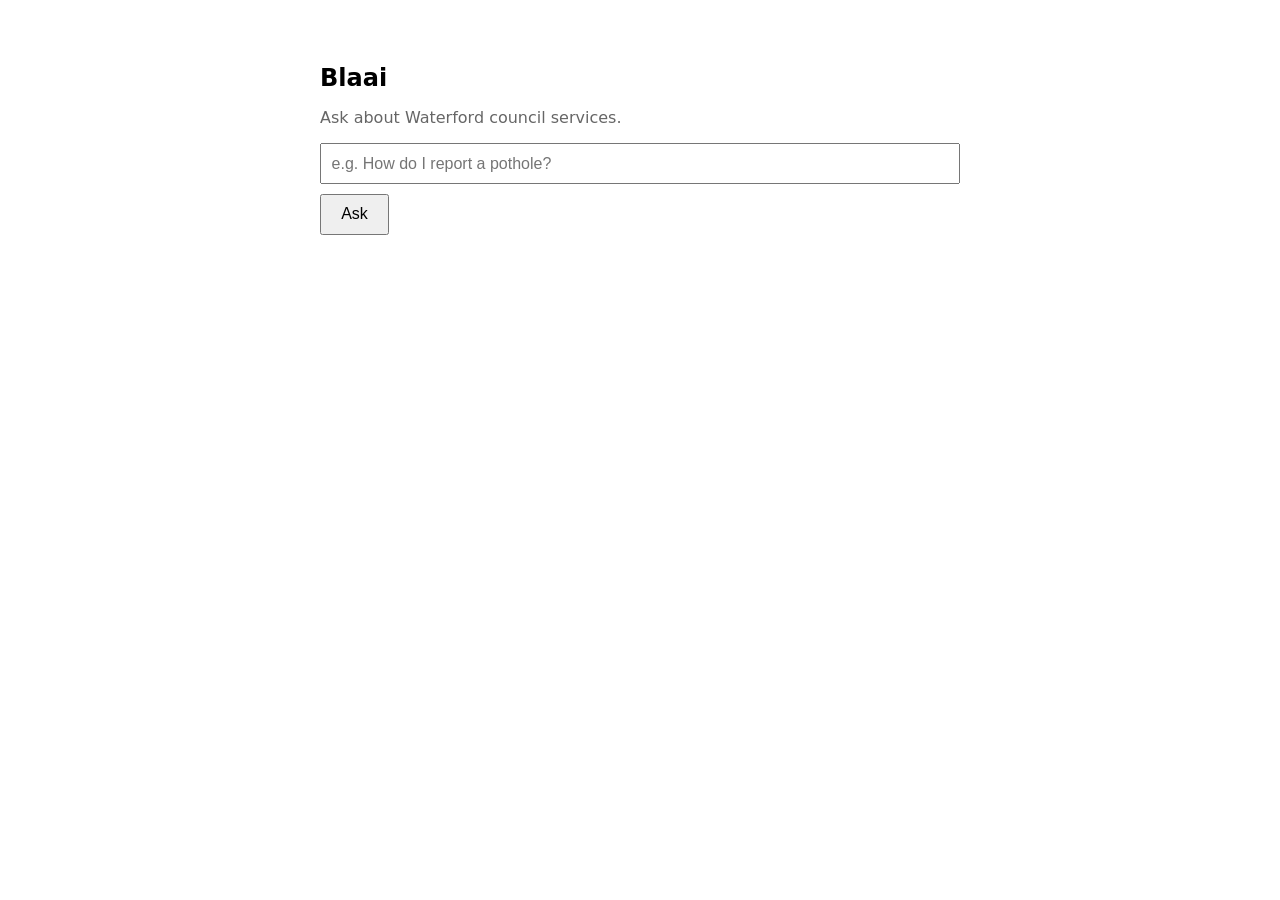
==== frontend/index.html @ 0a3e8435 "Project Skeleton" ====
<!DOCTYPE html>
<html lang="en">
<head>
  <meta charset="UTF-8">
  <meta name="viewport" content="width=device-width, initial-scale=1.0">
  <title>Blaa — Waterford council answers</title>
  <style>
    body { font-family: system-ui, sans-serif; max-width: 640px; margin: 4rem auto; padding: 0 1rem; }
    h1 { font-size: 1.5rem; }
    #q { width: 100%; padding: 0.6rem; font-size: 1rem; box-sizing: border-box; }
    button { margin-top: 0.6rem; padding: 0.6rem 1.2rem; font-size: 1rem; cursor: pointer; }
    #answer { margin-top: 1.5rem; white-space: pre-wrap; }
    .muted { color: #666; }
  </style>
</head>
<body>
  <h1>Blaai</h1>
  <p class="muted">Ask about Waterford council services.</p>
  <input id="q" type="text" placeholder="e.g. How do I report a pothole?" />
  <button id="send">Ask</button>
  <div id="answer"></div>

  <script>
    const q = document.getElementById("q");
    const answer = document.getElementById("answer");

    document.getElementById("send").addEventListener("click", async () => {
      const question = q.value.trim();
      if (!question) return;
      answer.textContent = "…";
      try {
        const res = await fetch("/api/ask", {
          method: "POST",
          headers: { "Content-Type": "application/json" },
          body: JSON.stringify({ question }),
        });
        const data = await res.json();
        answer.textContent = data.answer ?? JSON.stringify(data);
      } catch (e) {
        answer.textContent = "Error: " + e.message;
      }
    });
  </script>
</body>
</html>
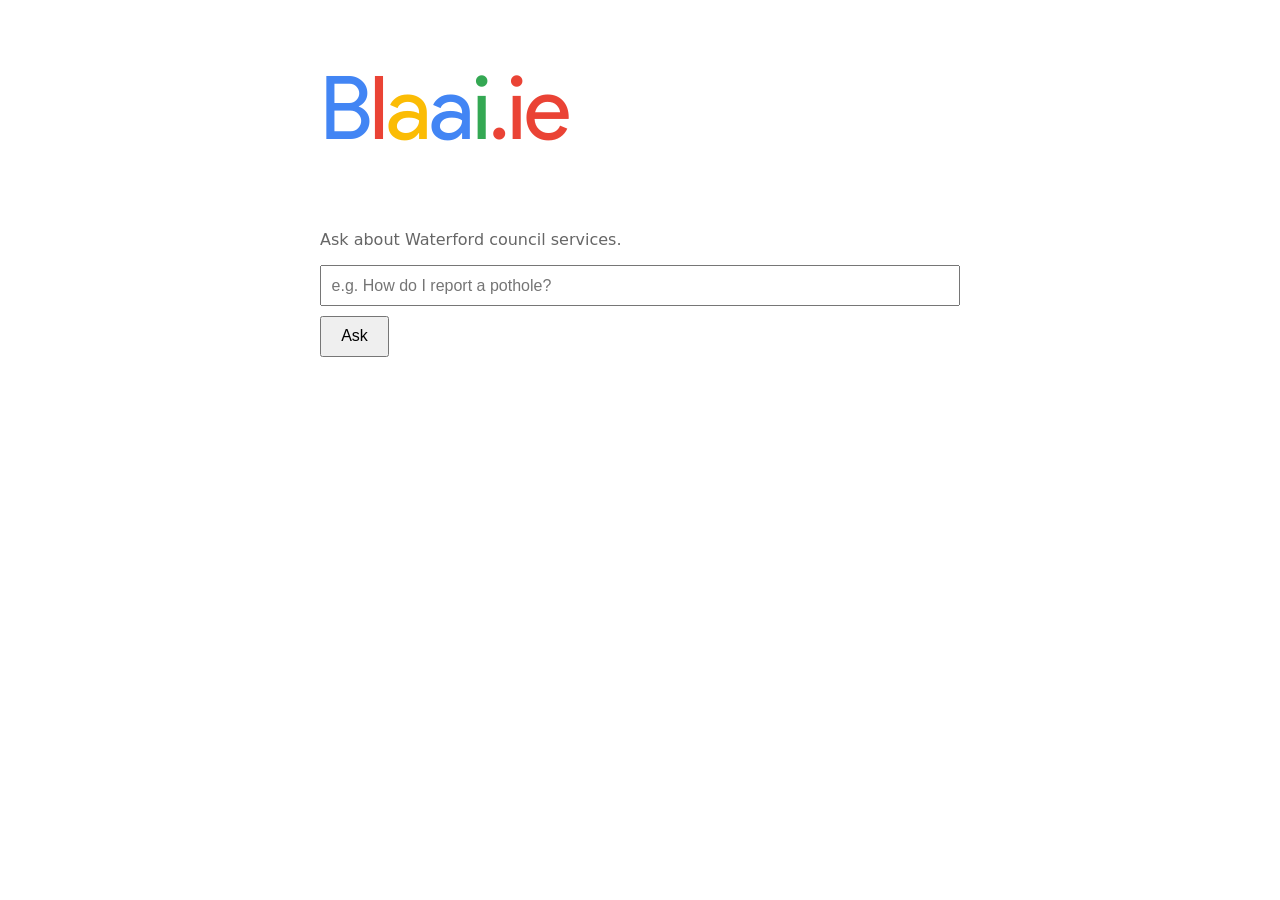
==== commit c60f2f9c: "dumb frontend styling" ====
--- a/frontend/index.html
+++ b/frontend/index.html
@@ -3,18 +3,14 @@
 <head>
   <meta charset="UTF-8">
   <meta name="viewport" content="width=device-width, initial-scale=1.0">
-  <title>Blaa — Waterford council answers</title>
-  <style>
-    body { font-family: system-ui, sans-serif; max-width: 640px; margin: 4rem auto; padding: 0 1rem; }
-    h1 { font-size: 1.5rem; }
-    #q { width: 100%; padding: 0.6rem; font-size: 1rem; box-sizing: border-box; }
-    button { margin-top: 0.6rem; padding: 0.6rem 1.2rem; font-size: 1rem; cursor: pointer; }
-    #answer { margin-top: 1.5rem; white-space: pre-wrap; }
-    .muted { color: #666; }
-  </style>
+  <title>BlaAI</title>
+  <link rel="stylesheet" href="style.css"/>
 </head>
 <body>
-  <h1>Blaai</h1>
+  <h1 class="logo" aria-label="blaai.ie">
+  <span class="b">B</span><span class="l">l</span><span class="a">a</span><span class="a2">a</span><span class="i">i</span><span class="ie">.ie</span>
+  </h1>
+
   <p class="muted">Ask about Waterford council services.</p>
   <input id="q" type="text" placeholder="e.g. How do I report a pothole?" />
   <button id="send">Ask</button>
--- a/frontend/style.css
+++ b/frontend/style.css
@@ -0,0 +1,24 @@
+@font-face {
+    font-family: 'ProductSans';
+    src: url(ProductSans-Regular.ttf);
+}
+
+.logo {
+  font-family: 'ProductSans', Tahoma, Geneva, Verdana, sans-serif;
+  font-size: 88px;
+  font-weight: normal;
+  letter-spacing: -2px;
+}
+
+.logo .b    {color: #4285F4;}
+.logo .l    {color: #EA4335;}
+.logo .a    {color: #FBBC05;}
+.logo .a2   {color: #4285F4;}
+.logo .i    {color: #34A853;}
+.logo .ie   {color: #EA4335;}
+
+body { font-family: system-ui, sans-serif; max-width: 640px; margin: 4rem auto; padding: 0 1rem; }
+#q { width: 100%; padding: 0.6rem; font-size: 1rem; box-sizing: border-box; }
+button { margin-top: 0.6rem; padding: 0.6rem 1.2rem; font-size: 1rem; cursor: pointer; }
+#answer { margin-top: 1.5rem; white-space: pre-wrap; }
+.muted { color: #666; }
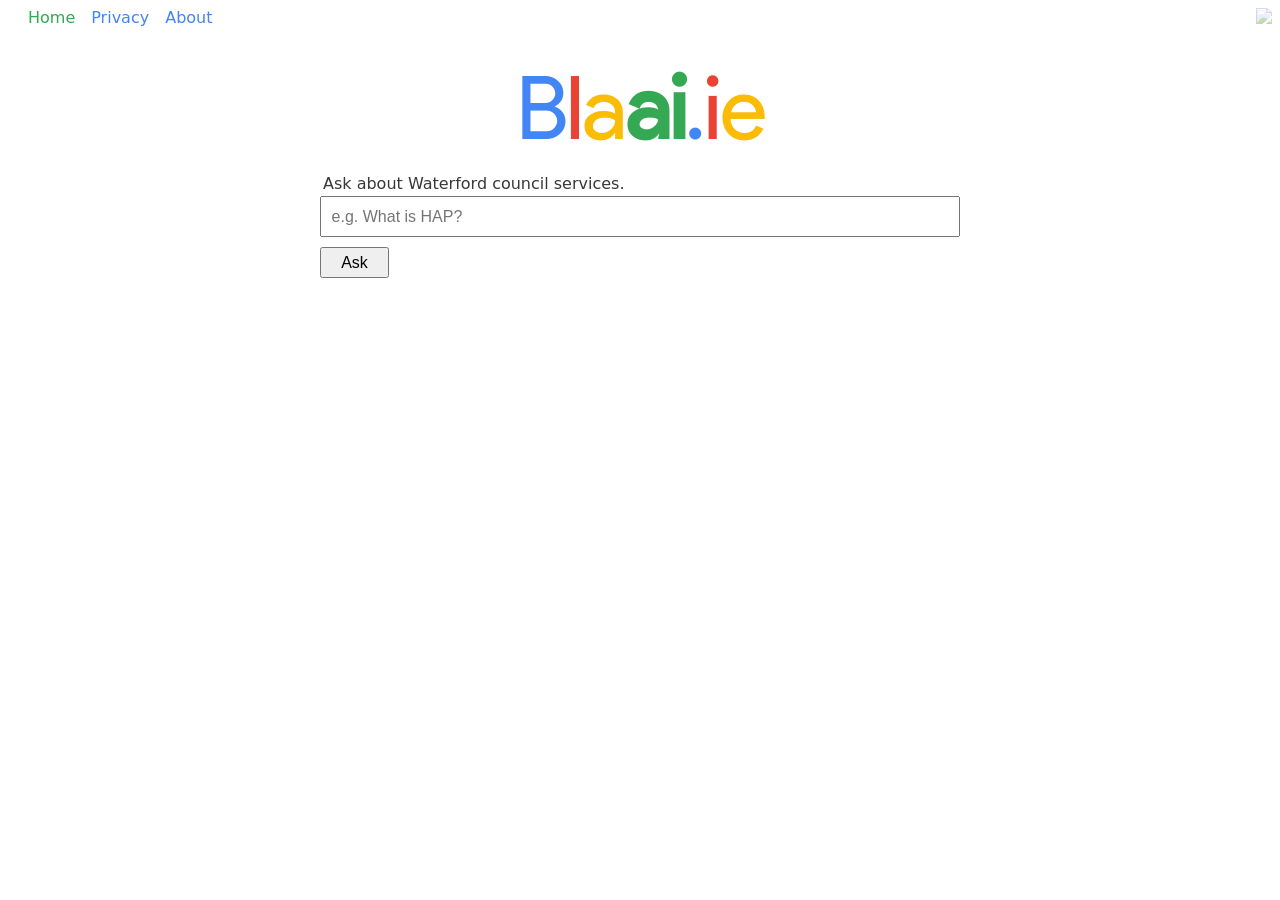
==== commit 8532d73a: "frontend and eval" ====
--- a/frontend/index.html
+++ b/frontend/index.html
@@ -7,35 +7,31 @@
   <link rel="stylesheet" href="style.css"/>
 </head>
 <body>
-  <h1 class="logo" aria-label="blaai.ie">
-  <span class="b">B</span><span class="l">l</span><span class="a">a</span><span class="a2">a</span><span class="i">i</span><span class="ie">.ie</span>
-  </h1>
 
-  <p class="muted">Ask about Waterford council services.</p>
-  <input id="q" type="text" placeholder="e.g. How do I report a pothole?" />
-  <button id="send">Ask</button>
-  <div id="answer"></div>
+  <ul class="nav">
+    <li><a class="active" href="/index.html">Home</a></li>
+    <li><a href="/privacy.html">Privacy</a></li>
+    <li><a href="/about.html">About</a></li>
+    <li class="right"><a href="https://github.com/cam-gits/blaai" alt="GitHub Repository"><img src="/GitHub.svg"></a></li>
+  </ul>
 
-  <script>
-    const q = document.getElementById("q");
-    const answer = document.getElementById("answer");
+  <div id="content">
+    <h1 class="logo" aria-label="blaai.ie">
+      <span class="b">B</span><span class="l">l</span><span class="a">a</span><span class="ai">ai</span><span class="dot">.</span><span class="i">i</span><span class="e">e</span>
+    </h1>
 
-    document.getElementById("send").addEventListener("click", async () => {
-      const question = q.value.trim();
-      if (!question) return;
-      answer.textContent = "…";
-      try {
-        const res = await fetch("/api/ask", {
-          method: "POST",
-          headers: { "Content-Type": "application/json" },
-          body: JSON.stringify({ question }),
-        });
-        const data = await res.json();
-        answer.textContent = data.answer ?? JSON.stringify(data);
-      } catch (e) {
-        answer.textContent = "Error: " + e.message;
-      }
-    });
-  </script>
+    <p class="subheading">Ask about Waterford council services.</p>
+
+    <form id="ask-form">
+      <input id="q" type="text" placeholder="e.g. What is HAP?" />
+      <button id="send">Ask</button>
+    </form>
+
+    <div id="answer" aria-live="polite" aria-atomic="false"></div>
+
+  </div>
+
+  <script src="blaai.js"></script>
+
 </body>
 </html>
--- a/frontend/style.css
+++ b/frontend/style.css
@@ -1,6 +1,24 @@
 @font-face {
     font-family: 'ProductSans';
     src: url(ProductSans-Regular.ttf);
+}
+
+body {
+  font-family: system-ui, sans-serif;
+}
+
+#content {
+  max-width: 640px; 
+  margin: 4rem auto; 
+  padding: 0 1rem;
+}
+
+#text-content {
+  max-width: 640px;
+  color: #383838;
+  padding: 0 1rem; 
+  margin: 4rem 4rem;
+  text-align: justify;
 }
 
 .logo {
@@ -8,17 +26,180 @@
   font-size: 88px;
   font-weight: normal;
   letter-spacing: -2px;
+  text-align: center;
+  margin-bottom: 0;
 }
 
 .logo .b    {color: #4285F4;}
 .logo .l    {color: #EA4335;}
 .logo .a    {color: #FBBC05;}
-.logo .a2   {color: #4285F4;}
-.logo .i    {color: #34A853;}
-.logo .ie   {color: #EA4335;}
-
-body { font-family: system-ui, sans-serif; max-width: 640px; margin: 4rem auto; padding: 0 1rem; }
-#q { width: 100%; padding: 0.6rem; font-size: 1rem; box-sizing: border-box; }
-button { margin-top: 0.6rem; padding: 0.6rem 1.2rem; font-size: 1rem; cursor: pointer; }
-#answer { margin-top: 1.5rem; white-space: pre-wrap; }
-.muted { color: #666; }+.logo .ai   {color: #34A853; font-weight: bold;}
+.logo .dot  {color: #4285F4;}
+.logo .i    {color: #EA4335;}
+.logo .e    {color: #FBBC05;}
+
+.subheading { 
+  color: #383838; 
+  margin: 3px;
+}
+
+ul.nav {
+  list-style-type: none;
+  margin: 0;
+  padding: 0;
+  overflow: hidden;
+  position: fixed;
+  top: 3px;
+  left: 20px; 
+  width: 100%;
+}
+
+.nav li {
+  float: left;
+}
+
+.nav li.right {
+  float: right;
+}
+
+.nav li.right img {
+  height: 30px;
+  width: auto;
+  display: block;
+  padding-right: 20px;
+  opacity: 0.4;
+}
+
+.nav li.right img:hover {
+  opacity: 1;
+}
+
+.nav li a {
+  display: block;
+  text-align: center;
+  padding: 5px 8px;
+  color: #4285F4;
+  text-decoration: none;
+}
+
+.nav li a:hover:not(.active) {
+  color: #EA4335;
+}
+
+.nav li a.active {
+  color: #34A853; 
+}
+
+#q { 
+  width: 100%; 
+  padding: 0.6rem; 
+  font-size: 1rem; 
+  box-sizing: border-box; 
+}
+
+button { 
+  margin-top: 0.6rem; 
+  padding: 0.3rem 1.2rem; 
+  font-size: 1rem; 
+  cursor: pointer; 
+}
+
+button:disabled { 
+  opacity: 0.6; 
+  cursor: default; 
+}
+
+#answer { 
+  margin-top: 1.5rem; 
+}
+
+.answer-text { 
+  white-space: pre-wrap; 
+}
+
+.loading { 
+  width: 32px; 
+  height: 32px; 
+  display: block; 
+  margin: 0 auto; 
+}
+
+.error { 
+  color: #EA4335; 
+}
+
+.sources { 
+  margin-top: 1.5rem; 
+  border-top: 1px solid #666; 
+  padding-top: 0.75rem; 
+}
+
+.sources-heading { 
+  margin: 0 0 0.4rem; 
+  font-size: 0.85rem; 
+  text-transform: uppercase; 
+  letter-spacing: 0.05em; 
+  color: #666; 
+}
+
+.sources ul { 
+  margin: 0; 
+  padding-left: 1.1rem; 
+}
+
+.sources li { 
+  margin-bottom: 0.25rem; 
+}
+
+.sources a { 
+  color: #4285F4; 
+  font-size: 0.9rem; 
+  word-break: break-word; 
+}
+
+.metrics {
+  width: 100%;
+  border-collapse: collapse;
+  color: #383838;
+  font-size: 0.95rem;
+  margin: 1.5rem 0;
+}
+
+.metrics caption {
+  text-align: left;
+  color: #6b6b6b;
+  font-size: 0.85rem;
+  padding-bottom: 0.5rem;
+}
+
+.metrics th,
+.metrics td {
+  padding: 0.55rem 0.75rem;
+  border-bottom: 1px solid #e6e6e6;
+}
+
+.metrics thead th {
+  font-weight: 600;
+  text-align: right;
+  border-bottom: 2px solid #4285F4;
+  white-space: nowrap;
+}
+
+.metrics thead th:first-child {
+  text-align: left;
+}
+
+.metrics tbody th {
+  text-align: left;
+  font-weight: 500;
+}
+
+.metrics tbody td {
+  text-align: right;
+  font-variant-numeric: tabular-nums;
+}
+
+.metrics tbody tr:last-child th,
+.metrics tbody tr:last-child td {
+  border-bottom: none;
+}
